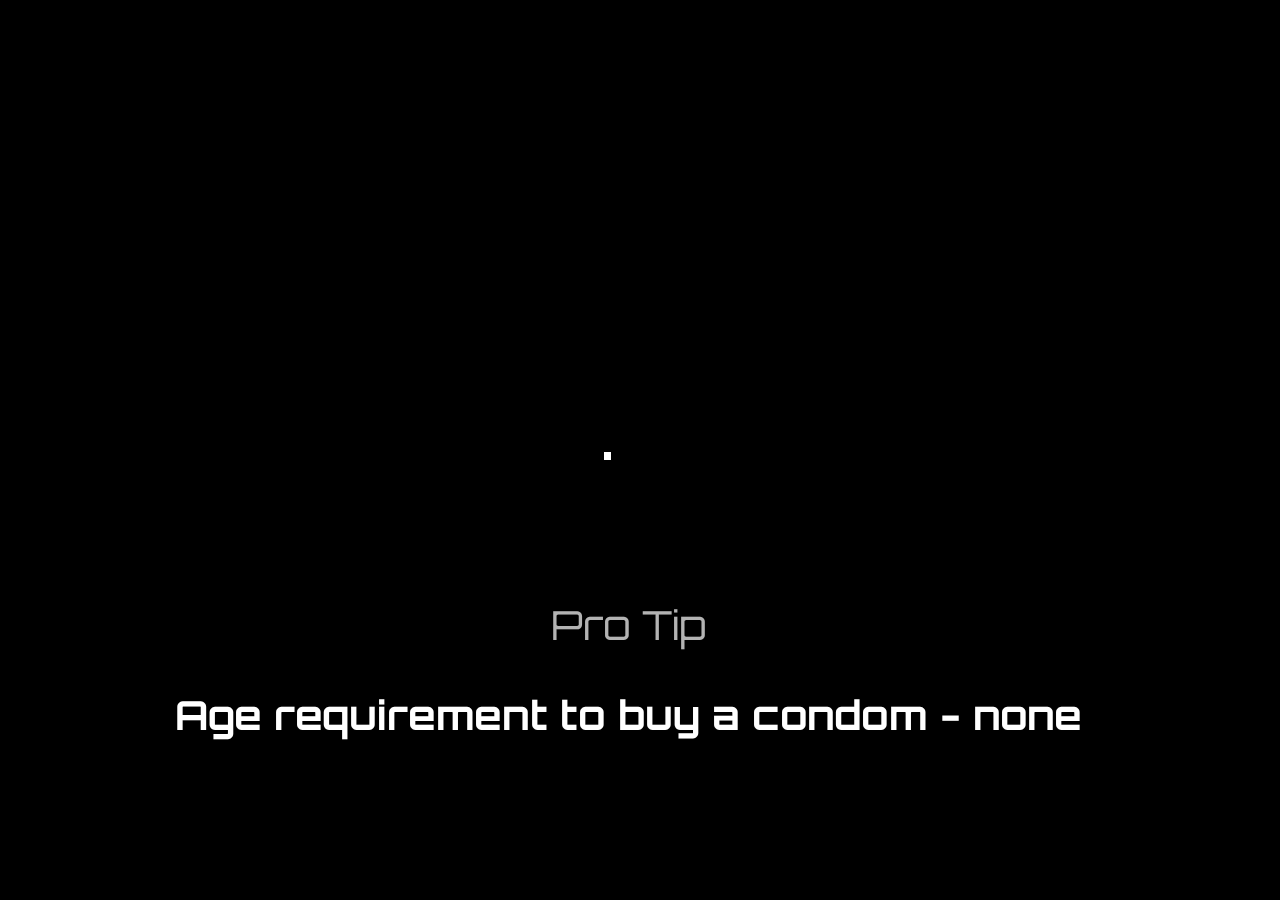
==== index.html @ b6ee958b "move index.html out of public" ====
<!doctype html>
<html>
  <head>
    <meta charset="utf-8">

    <!-- Always force latest IE rendering engine or request Chrome Frame -->
    <meta content="IE=edge,chrome=1" http-equiv="X-UA-Compatible">
    <meta name="viewport" content="user-scalable=no" />

    <title>EGGPLANT INVADERS</title>

    <!-- Latest compiled and minified CSS -->
    <link href="public/stylesheets/all.css?v=2" rel="stylesheet" type="text/css" />
    <script src="public/javascripts/lib/phaser.min.js" type="text/javascript"></script>
    <script src="public/javascripts/lib/cookies.min.js" type="text/javascript"></script>
    <script src="public/javascripts/lib/inline.min.js" type="text/javascript"></script>
    <link href="https://fonts.googleapis.com/css?family=Orbitron:500,900" rel="stylesheet">
    <meta name="google-site-verification" content="eDtiXJYMmiwq81tJrcdh0FD9vjBqnYdORxvHNbwwn3c" />
    <meta name="robots" content="noindex, follow">
  </head>
  <body class="index" onload="displayLoader()">

    <!-- DISPLAY CONDOM TIPS-->
    <div id="loader">
      <p><img src="public/images/loader.gif"></p>
      <br>
      <p class="light">Pro Tip</p>
      <p id="pro-tip"></p>
    </div>

    <div id="game">
      <div id="home-screen">
        <div class="game-notification"></div>
        <img id="game-logo" src="public/images/peach.png">
        <button id="play-game">PLAY</button>
      </div>

      <div id="game-over-message"></div>

      <div class="high-school-wrapper">
        <!-- DISPLAY NEW HIGH SCORE -->
        <div id="new-high-score">
        	<div class="score-wrapper">
        	    <h1 class="light hs-title">NEW HIGH SCORE</h1>
        	    <h1 class="hs-score" id="high-score"></h1>
        	    <h1 id="high-score-secondary"></h1>
            </div>
        </div>

        <div id="game-over">
            <h1 class="hs-score" id="new-score"></h1>
            <h1 id="new-score-secondary"></h1>
        </div>

        <img id="ok-button" src="public/images/play-again.png">
      </div>

    </div><!-- #game -->
    <script src="public/javascripts/preload.js" type="text/javascript"></script>
    <script src="public/javascripts/create.js" type="text/javascript"></script>
    <script src="public/javascripts/update.js" type="text/javascript"></script>
    <script>
        //PAGE LOADER
        let pageLoad;
        const playButton = document.getElementById('play-game');

        function displayLoader() {
          pageLoad = setTimeout(showPage, 3000, "easeInOut");
        }

        function showPage() {
          document.getElementById('loader').style.display = 'none';
          document.getElementById('game').style.display = 'block';
        }

        const gameNotification = document.querySelector('.game-notification');
        gameNotification.addEventListener('click', function(){
          this.style.display = 'none';
          sessionStorage.setItem('notification', 'shown2')
        });

        if (sessionStorage.getItem('notification') == 'shown2'){
          gameNotification.style.display = 'none';
        }

        var condomFacts = [
          "Condoms help you last longer",
          "A condom can hold 768 rounds",
          "Doubling up on condoms doesn’t work - we tried",
          "Condoms make for quick cleanup",
          "Age requirement to buy a condom - none",
          "The world’s largest condom is 260 ft tall",
          "Cost of a kid: $245,000. Price of condom: $0.99 - you do the math",
          "Opening a condom with your teeth can cause a rip. It’s not hot Romeo",
        ];

        //RANDOM CONDOM FACT
        const condomFact = condomFacts[Math.floor(Math.random() * condomFacts.length)];
        document.getElementById('pro-tip').innerHTML = condomFact;

        playButton.addEventListener('click', function(e){
          loadGame();
          displayGameOverMessage();
        });

        function displayGameOverMessage () {
          const gameOverAnimations = [
              "public/images/gotShot_gonorrhoea.gif",
              "public/images/gotShot_herpes.gif",
              "public/images/gotShot_noMoreSleep.gif",
              "public/images/gotShot_pregnant.gif",
          ];
          const gameOverAnimation = gameOverAnimations[Math.floor(Math.random() * gameOverAnimations.length)];
          document.getElementById('game-over-message').innerHTML = `<img src="${gameOverAnimation}">`;
        }

        //LOAD GAME FILE
        function loadGame () {
          let gameFile = document.createElement("script");
          gameFile.setAttribute("src", "public/javascripts/game.js");
          document.body.appendChild(gameFile);
        }
    </script>
  </body>
</html>
---- public/stylesheets/all.css ----
/*--- GENERAL ---*/

.IIV::-webkit-media-controls-play-button,
 .IIV::-webkit-media-controls-start-playback-button {
    opacity: 0;
    pointer-events: none;
    width: 5px;
}

 video {
  display: none;
  background: black;
  width: 100%;
  margin: auto;
}

body {
  background: black;
  color: white;
  font-family: 'Orbitron';
  font-weight: 900;
  font-size: 16px;
  margin: 0;
  position: fixed;
  overflow: hidden;
  width: 100%;
  height: 100%;
  -webkit-user-select: none;
     -moz-user-select: -moz-none;
      -ms-user-select: none;
          user-select: none;
}

h1 {
  font-size: 2.5em;
  text-align: center;
  margin: 0;
}

footer {
  position: absolute;
  bottom: 16px;
  right: 16px;
  color: #444444;
}

ul {
  font-family: HelveticaNeue;
  font-weight: 900;
  font-size: 42px;
  text-align: left;
  list-style: none;
  -webkit-padding-start: 60px;
}

li {
  padding: 15px;
}

a {
  color: #c1c1c1;
  text-decoration: none;
}

.light {
  font-size: 40px;
  opacity: 0.7;
  font-weight: 400;
}

/*--- NOTIFICATION ---*/

.game-notification {
  top: -190px;
  position: absolute;
  width: 100%;
  height: 100%;
}

.leader-board {
  width: 100% !important;
}

/*--- HOME SCREEN ---*/

#home-screen {
  text-align: center;
  padding-top: 20em;
}

#home-screen img {
  width: 850px;
  padding-bottom: 30px;
}

#game-title {
  font-size: 5.5em;
}

#play-game {
  -webkit-appearance: none;
  font-family: 'Orbitron';
  color: white;
  font-size: 5em;
  margin-top: 3em;
  padding: 70px 200px 50px 200px;
  background-color: #00d575;
  border-radius: 20px;
  -webkit-transition: all 300ms linear;
}

#play-game:hover, #play-game:focus, #play-game:active {
  background-color: #1b1b1b !important;
  border-color: #1b1b1b !important;
  color: #545454 !important;
}

.loader{
  width: 80px !important;
}

/*--- GAME PAGE ---*/

.title-banner {
  width: 100%;
  background-color: #383838;
  padding: 5px 0 0px 0;
  text-align: center;
}

.title-banner img {
  width: 400px;
}

#game {
  display: none;
  position: relative;
}

.high-school-wrapper {
  background: url("/images/frostedbg.png") no-repeat;
  background-size: cover;
  background-color: #2e2e2e;
  position: absolute;
  text-align: center;
  margin-left: 3%;
  width: 95%;
  height: 1450px;
  top: 1%;
  border-radius: 15px;
  display: none;
}

#ok-button {
  position: absolute;
  bottom: 0;
  padding-bottom: 60px;
  left: 25%;
}

#game-over-message {
  display: none;
  position: absolute;
  top: 28%;
  left: 20%;
}

/*--- HIGH SCORE PARTIALS ---*/

#new-high-score, #game-over {
  z-index: 20;
  position:absolute;
  text-align: center;
  width: 100%;
  top: 12%;
  font-size: 1.5em;
  display: none;
}

#high-school-scores, #student-scores {
  z-index: 10;
  position: absolute;
  text-align: center;
  width: 931px;
  height: 600px;
  top: 30%;
  font-size: 3em;
  padding: 12px 0px 55px 0px;
  border-radius: 10px;
  background-color: #2b2b2b;
  display: none;
  animation: 
    fadeIn .5s 800ms ease-in-out both;
  opacity: 0;
}

#student-scores {
  z-index: 0;
  top: 1%;
  margin-left: 2.8%;
  height: 1150px;
}

#title-wrapper {
  height: 65px;
  padding-top: 50px;
}

#list-scores, #student-score-list {
  width: 900px;
  height: 520px;
  position: absolute;
  overflow: scroll;
  -webkit-overflow-scrolling: touch;
}

#student-score-list {
  height: 1000px;
}

#list-scores li {
  opacity: 0.56;
}

#user-school {
  display: none;
}

li.user-school-style {
  font-weight: bold;
  opacity: 1 !important;
}

#bar-faded, #bar-faded-down, #bar-faded-student, #bar-faded-down-student {
  position: fixed;
  right: 3%;
  width: 920px;
}

#bar-faded {
  top: 71%;
}

#bar-faded-down {
  top: 43%;
}

#bar-faded-student {
  top: 74%;
}

#bar-faded-down-student {
  top: 19%;
}

.score {
  padding-left: 60px;
}

/*--- STUDENT PICKER PARTIAL ----*/

#student-name-picker {
  position: absolute;
  bottom: 180px;
  width: 100%;
  background-color: #2e2e2e;
  height: 1500px;
  text-align: center;
  font-size: 3.5em;
  font-weight: 200;
  animation: slideUpSelector 400ms ease-in-out;
  display: none;
}

#student-name-picker strong {
  margin-top: 0px;
}

.slideDown {
  animation: slideDownSelector 400ms ease-in-out both !important;
}

#list-student-names {
  background-color: #656565;
  padding-top: 55px;
  -webkit-padding-start: 0px !important;
  font-family: 'Orbitron';
  font-size: 1em;
  line-height: 2em;
  font-weight: 200;
  list-style: none;
  text-align: center;
  height: 56%;
  overflow: scroll;
  -webkit-overflow-scrolling: touch;
}

#list-student-names > li:hover, #list-student-names > li:focus, .selected {
  background-color: #9f9f9f;
}

#select-name {
  visibility: hidden;
  -webkit-appearance: none;
  font-family: 'Orbitron';
  color: white;
  font-size: 1em;
  padding: 60px 150px 50px 150px;
  background-color: #00d575;
  border-radius: 12px;
}

.opaque-bg {
  height: 100%;
  width: 100%;
  position: absolute;
  top: 0;
  background-color: black;
  opacity: 0;
  display: none;
  animation: 
    fadeIn .3s 200ms ease-in-out both;
}

/*--- NEW HIGH SCORE MESSAGES ---*/

.hs-title, .hs-score, .game-over-title, .game-over-message {
  animation: 
    slideUp 0.55s 300ms ease-in-out both,
    fadeIn .5s 500ms ease-in-out both;
  opacity: 0;
}

.hs-title {
  padding-bottom: 30px;
  -webkit-animation-delay: 100ms;
}

.hs-score {
  opacity: 0.8;
  z-index: 20;
  padding-bottom: 10px;
  -webkit-animation-delay: 1.8s;
  animation: rot 500ms ease-in,
             fadeOut 500ms ease-in both;
}

#new-score-secondary, #high-score-secondary {
  opacity: 0.8;
  margin-top: -70px;
}

.hs-school {
  padding-bottom: 10px;
  -webkit-animation-delay: 500ms;
}

/*--- ANIMATION KEY FRAMES ---*/

@keyframes slideUp {
    from {transform: translateY(200%);}
    to {transform: translateY(-50%);}
}

@keyframes slideUpSelector {
    from {transform: translateY(200%);}
    to {transform: translateY(0%);}
}

@keyframes slideDownSelector {
    from {transform: translateY(0%);}
    to {transform: translateY(200%);}
}

@keyframes fadeInOpaque {
    from {opacity: 0;}
    to {opacity: 0.88;}
}

@keyframes fadeIn {
    from {opacity: 0;}
    to {opacity: 1;}
}

@keyframes fadeOut {
    from {opacity: 1;}
    to {opacity: 0;}
}

@keyframes rot {
    from {
        transform: rotate(0deg)
        translate(0px)
        rotate(0deg);
    }
    to {
        transform: rotate(60deg)
        scale(0.5)
        translate(1000px)
        scale(0.4)
        rotate(-20deg)
        scale(0.8);
    }
}

/*--- LOADER STYLES ---*/

#pro-tip {
  font-weight: bold;
}

#loader {
  position: absolute;
  font-size: 40px;
  text-align: center;
  padding: 20px;
  top: 40%;
  width: 95%;
  z-index: 1;
}
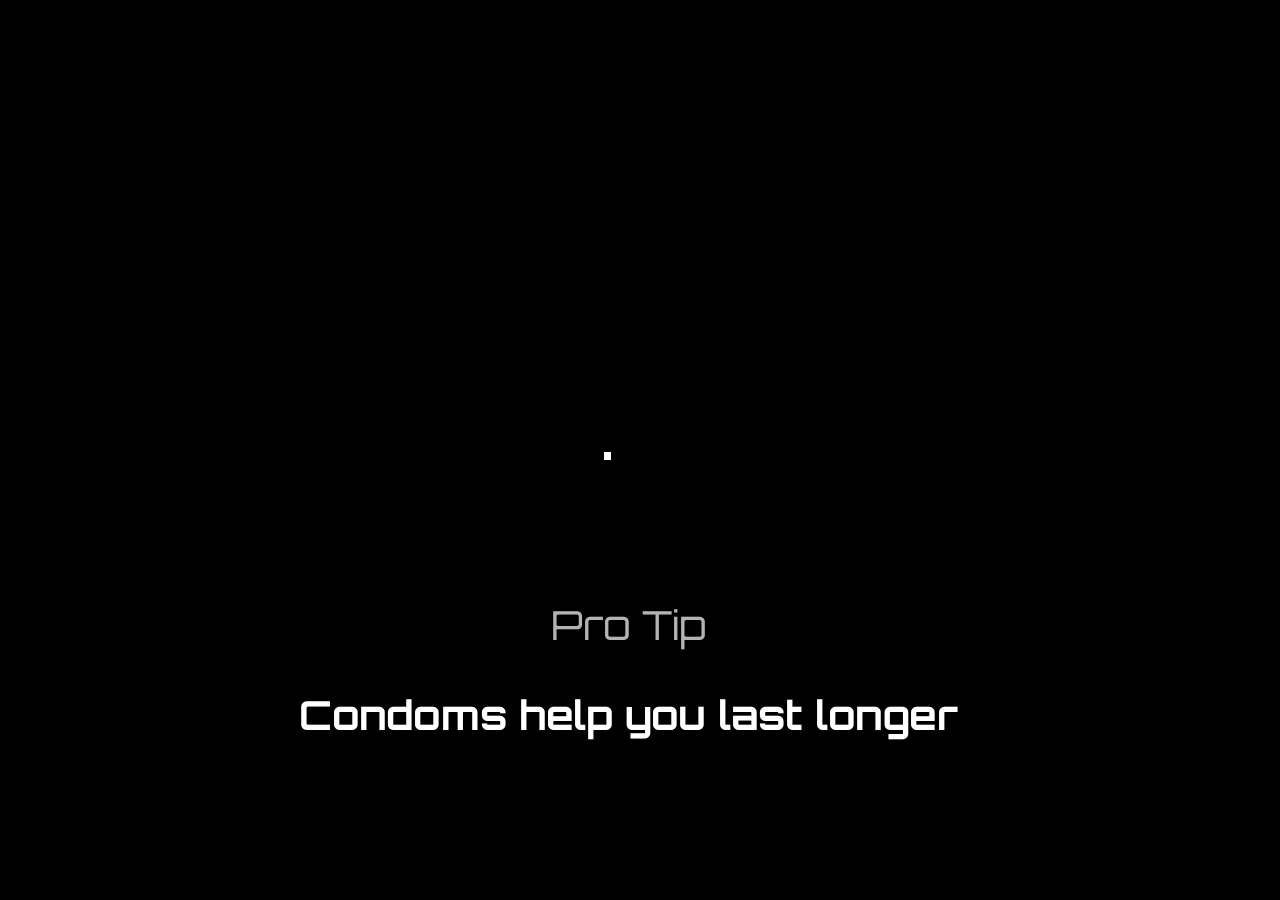
==== commit eb619202: "add in alert message for non mobile devices" ====
--- a/index.html
+++ b/index.html
@@ -99,7 +99,11 @@
         document.getElementById('pro-tip').innerHTML = condomFact;
 
         playButton.addEventListener('click', function(e){
-          loadGame();
+          if( /Android|webOS|iPhone|iPad|iPod|BlackBerry|IEMobile|Opera Mini/i.test(navigator.userAgent) ) {
+            loadGame();
+          } else {
+            alert("Sorry! Currently only mobile devices are supported!");
+          }
           displayGameOverMessage();
         });
 
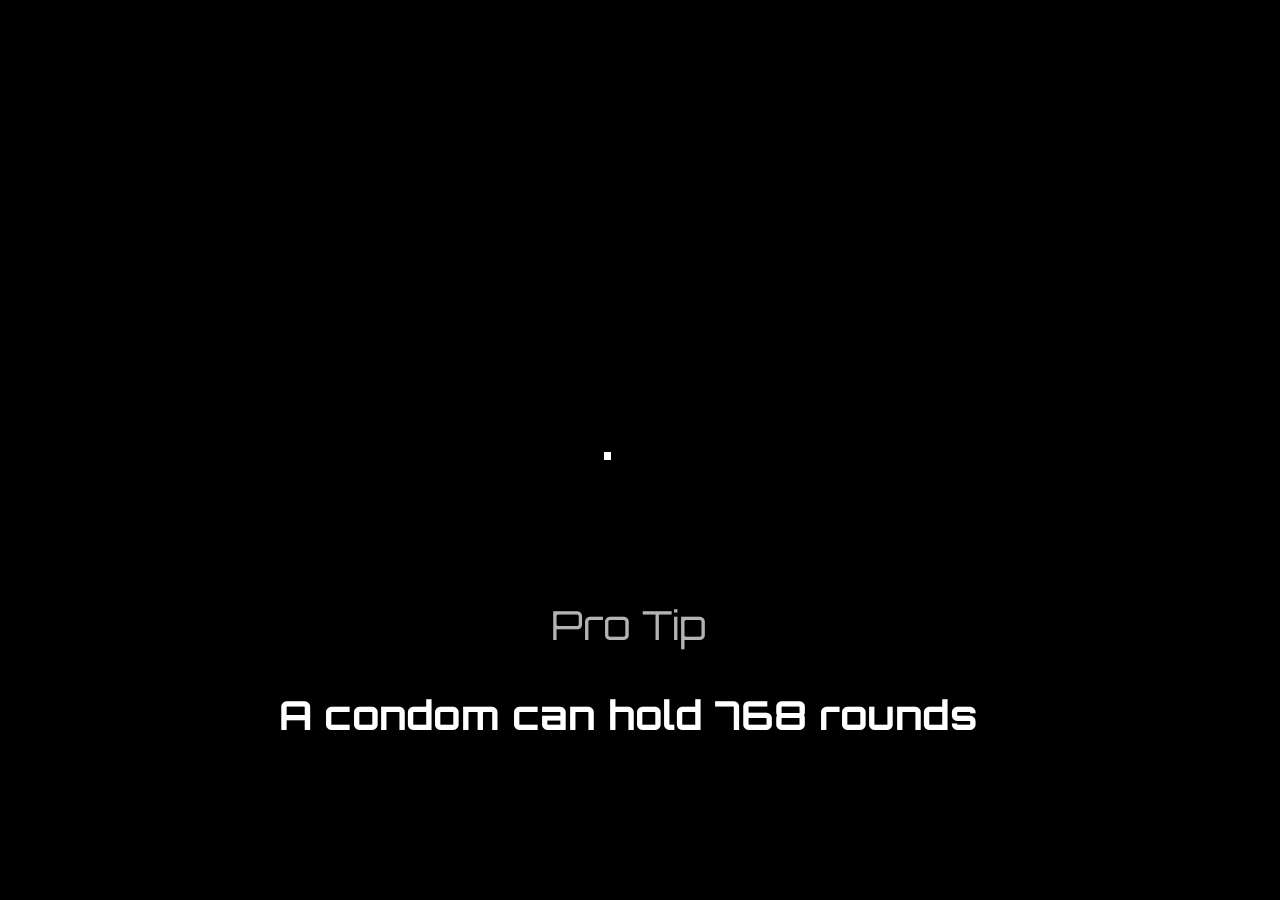
==== commit 72b1212c: "add meta images, add gitignore" ====
--- a/index.html
+++ b/index.html
@@ -6,6 +6,9 @@
     <!-- Always force latest IE rendering engine or request Chrome Frame -->
     <meta content="IE=edge,chrome=1" http-equiv="X-UA-Compatible">
     <meta name="viewport" content="user-scalable=no" />
+    <meta property="og:title" content="EGGPLANT INVADERS">
+    <meta property="og:image" content="public/images/peach_black_bg.png">
+    <meta property="og:url" content="https://squishyandroid.github.io/eggplantinvaders/">
 
     <title>EGGPLANT INVADERS</title>
 
